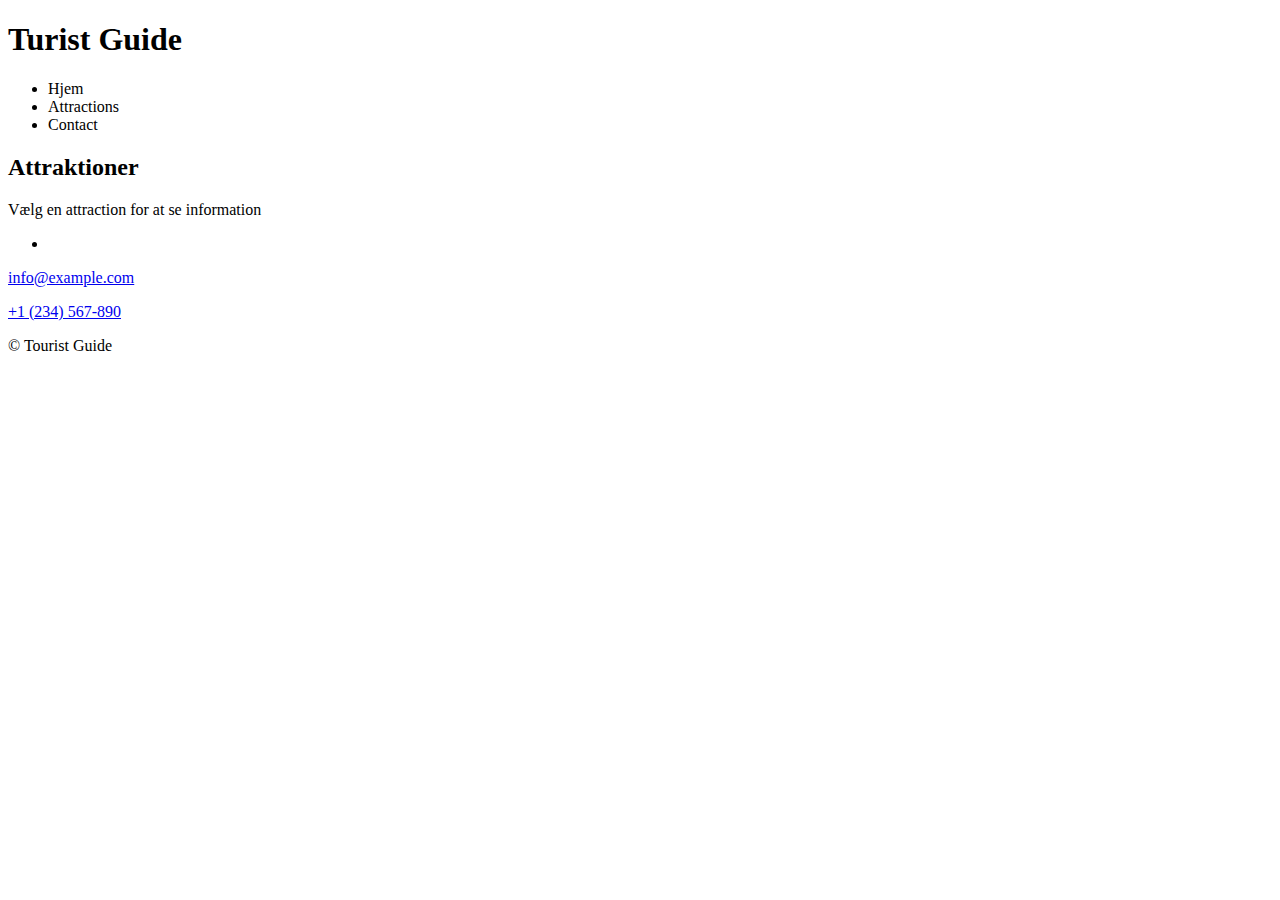
==== src/main/resources/templates/index.html @ 7cd0ca35 "refactor and endpoint pages" ====
<!DOCTYPE html>
<html xmlns : th="http://www.thymeleaf.org">
<head>
    <meta charset="UTF-8">
    <title>Index</title>
    <link rel="stylesheet" th:href="@{/static/css/style.css}">
</head>
<body>
<div class = header>
    <h1>Turist Guide</h1>
</div>

<nav class="container">
    <ul>
        <li><a th:href="@{/}">Hjem</a></li>
        <li><a th:href="@{/attractions}">Attractions</a></li>
        <li><a th:href="@{/contact}">Contact</a></li>
    </ul>
</nav>

<main class="container">
    <h2>Attraktioner</h2>
    <p>Vælg en attraction for at se information</p>

    <ul>
        <li th:each="attraction : ${attractions}">
            <a th:href="@{/attraction/{name}(name=${attraction.name})}" th:text="${attraction.name}"></a>
        </li>
    </ul>
</main>

<footer class="footer">
    <p><a href="mailto:info@example.com">info@example.com</a></p>
    <p><a href="tel:+1234567890">+1 (234) 567-890</a></p>
    <p>&copy; <span th:text="${#dates.year(#dates.createNow())}"></span> Tourist Guide</p>
</footer>

</body>
</html>
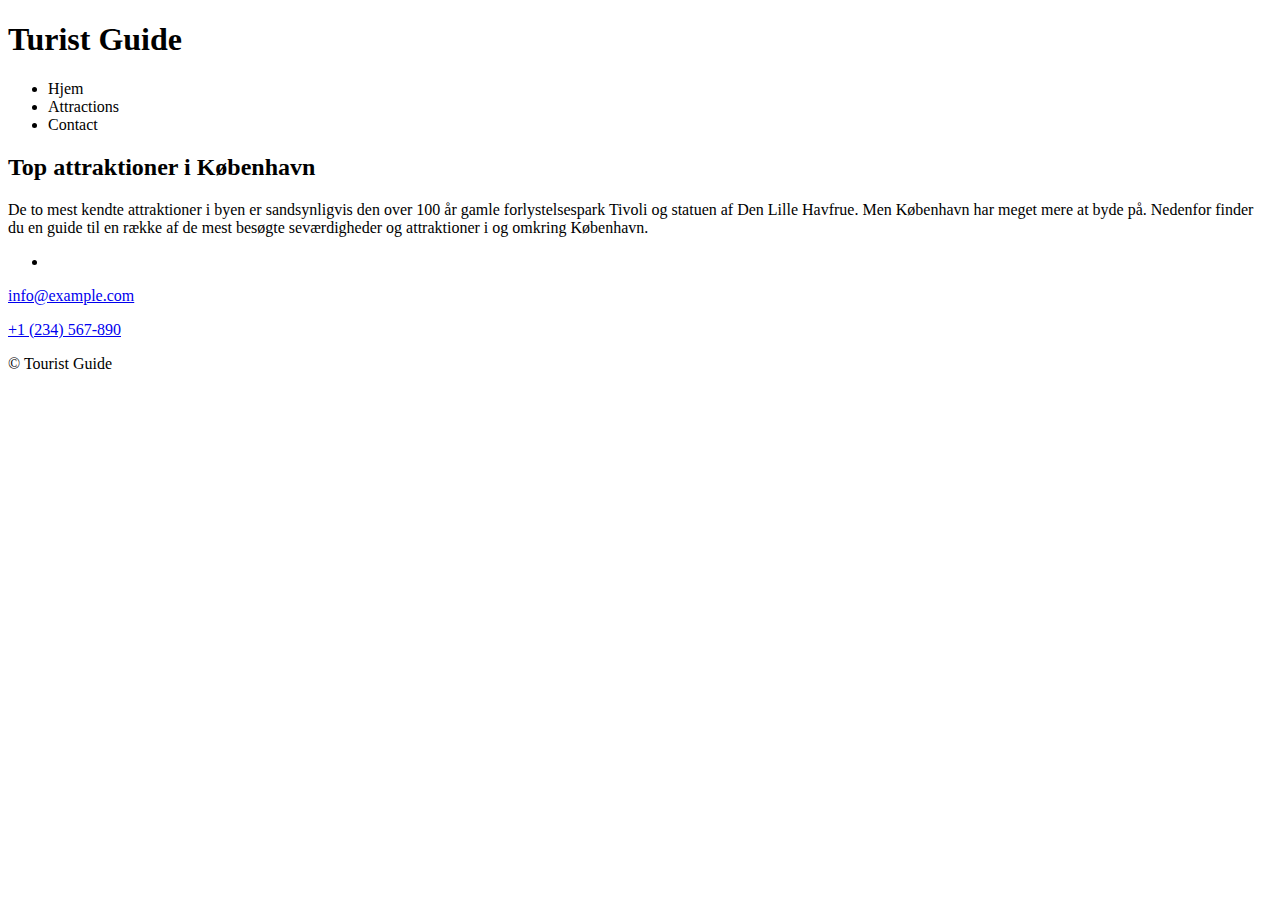
==== commit 13e8e11e: "attraction boxes" ====
--- a/src/main/resources/templates/index.html
+++ b/src/main/resources/templates/index.html
@@ -3,7 +3,7 @@
 <head>
     <meta charset="UTF-8">
     <title>Index</title>
-    <link rel="stylesheet" th:href="@{/static/css/style.css}">
+    <link rel="stylesheet" th:href="@{/css/style.css}">
 </head>
 <body>
 <div class = header>
@@ -19,9 +19,13 @@
 </nav>
 
 <main class="container">
-    <h2>Attraktioner</h2>
-    <p>Vælg en attraction for at se information</p>
-
+    <h2 class = "headline">
+    Top attraktioner i København
+    </h2>
+    <p class="textbox">
+    De to mest kendte attraktioner i byen er sandsynligvis den over 100 år gamle forlystelsespark Tivoli og statuen af Den Lille Havfrue.
+        Men København har meget mere at byde på. Nedenfor finder du en guide til en række af de mest besøgte seværdigheder og attraktioner i og omkring København.
+    </p>
     <ul>
         <li th:each="attraction : ${attractions}">
             <a th:href="@{/attraction/{name}(name=${attraction.name})}" th:text="${attraction.name}"></a>
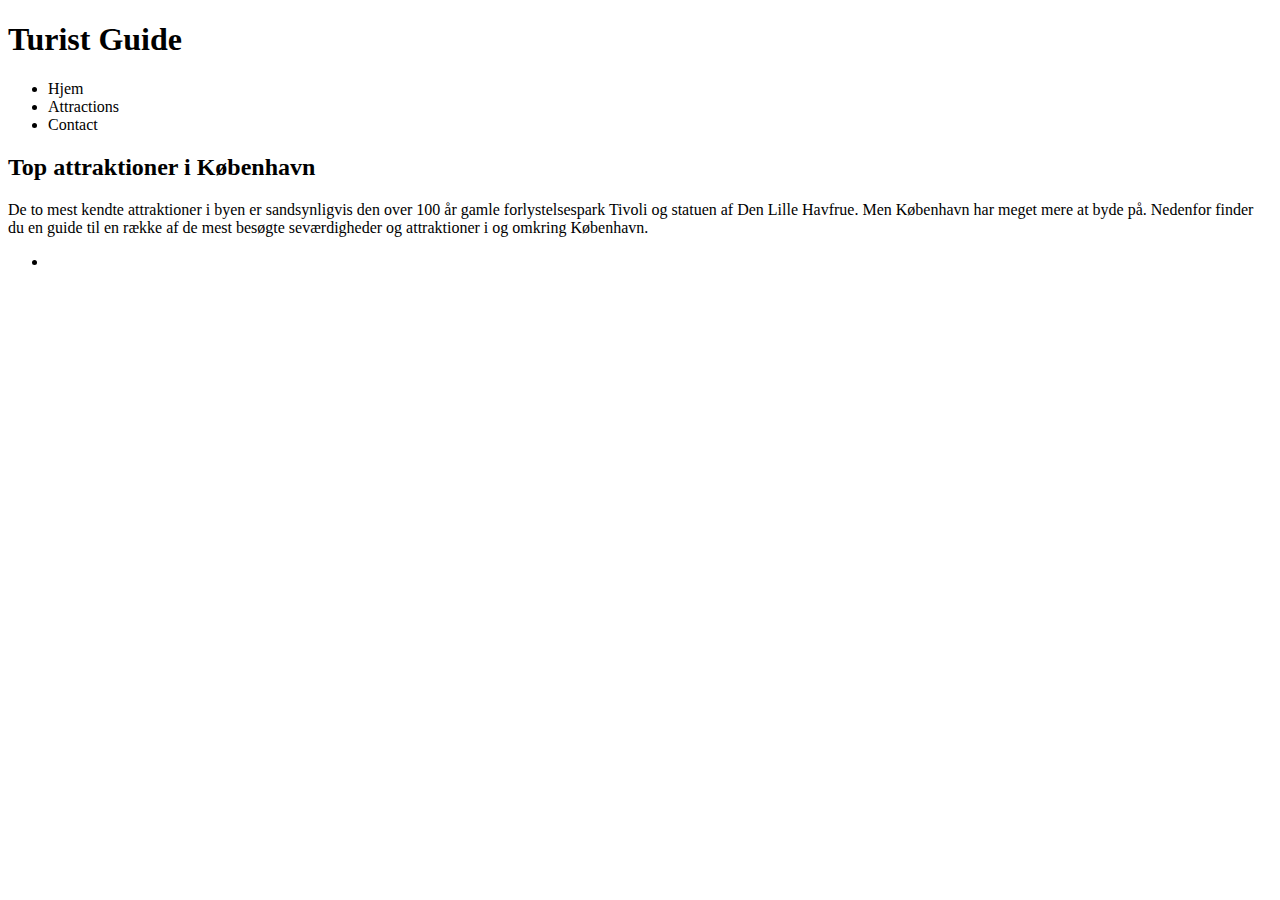
==== commit 89ac3189: "tags" ====
--- a/src/main/resources/templates/index.html
+++ b/src/main/resources/templates/index.html
@@ -33,11 +33,8 @@
     </ul>
 </main>
 
-<footer class="footer">
-    <p><a href="mailto:info@example.com">info@example.com</a></p>
-    <p><a href="tel:+1234567890">+1 (234) 567-890</a></p>
-    <p>&copy; <span th:text="${#dates.year(#dates.createNow())}"></span> Tourist Guide</p>
-</footer>
+<div th:replace="fragments/footer :: footer"></div>
+
 
 </body>
 </html>